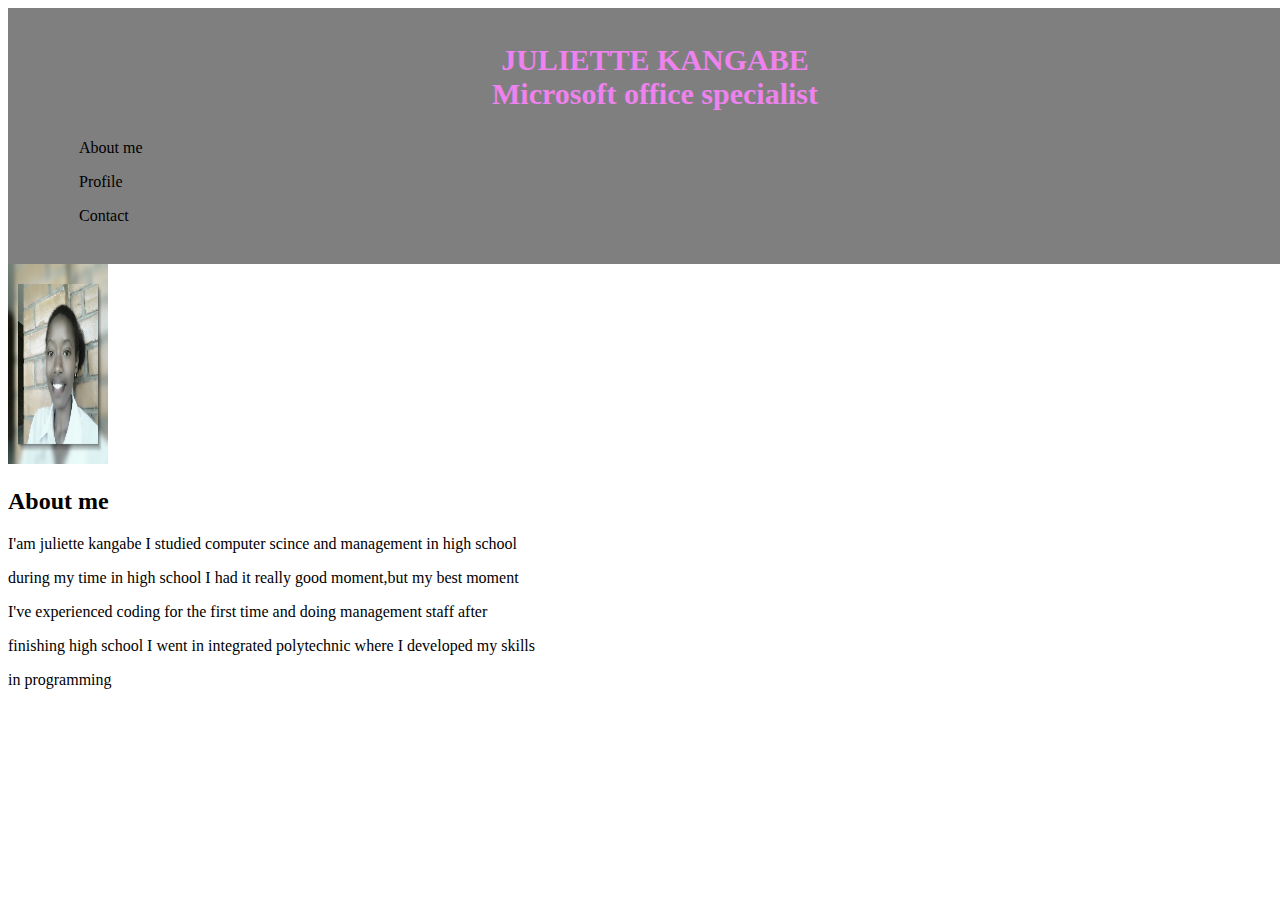
==== index.html @ 89527c19 "add new design" ====
<!DOCTYPE html>
<html lang="en">
<head>
    <meta charset="UTF-8">
    <meta name="viewport" content="width=device-width, initial-scale=1.0">
    <meta http-equiv="X-UA-Compatible" content="ie=edge">
    <title>Document</title>
    <link rel="stylesheet" href="styles.css">
</head>
<body>
    <!-- header -->
    <div class="first">
        <h1>JULIETTE KANGABE <br> Microsoft office specialist</h1>
        <nav>
            <ul>
                <li><a href="">About me</a></li>
                <li><a href="">Profile</a></li>
                <li><a href="">Contact</a></li>
                
            </ul>
        </nav> 
    </div> 
        <div class="image">
            <img src="mypic.jpg" alt="Profile" height="200" width="100">
        </div>
    
                          
                    
           
    <div class="container">
        <div id="intro">
            <h2>About me </h2>
            <p>I'am juliette kangabe I studied computer scince and management in high school<br></p>
            <p>during my time in high school I had it really good moment,but my best moment<br></p>
            <p>I've experienced coding for the first time and doing management staff after<br></p>
            <p>finishing high school I went in integrated polytechnic where I developed my skills<br></p>
            <p>in programming </p>
            
        
    </div>
    </div>
 
</body>
</html>
---- styles.css ----
.first{
    background-image: url("http://www.elephantmediasd.com/wp-content/uploads/2019/06/dark-wallpapers-full-hd-hdtv-fhd-1080p-desktop-backgrounds-positive-beautiful-0.jpg");
    /* position: absolute; */
    height: 70%;
    width: 100%;
    background-size: cover;
    background-position: top;
    background-color: rgba(0, 0, 0, 0.5);
    padding: 15px;
    
}
h1{
    color: violet;
    text-align: center;
    font-size: 30px; 
}
ul{
    list-style-type: none;
    overflow: hidden;
    width:200px;
    
}
li a
{
    display: block;
    color:#000;
    padding: 8px 16px;
    text-decoration: none;
}
li a:hover
{
    background-color: #555;

}
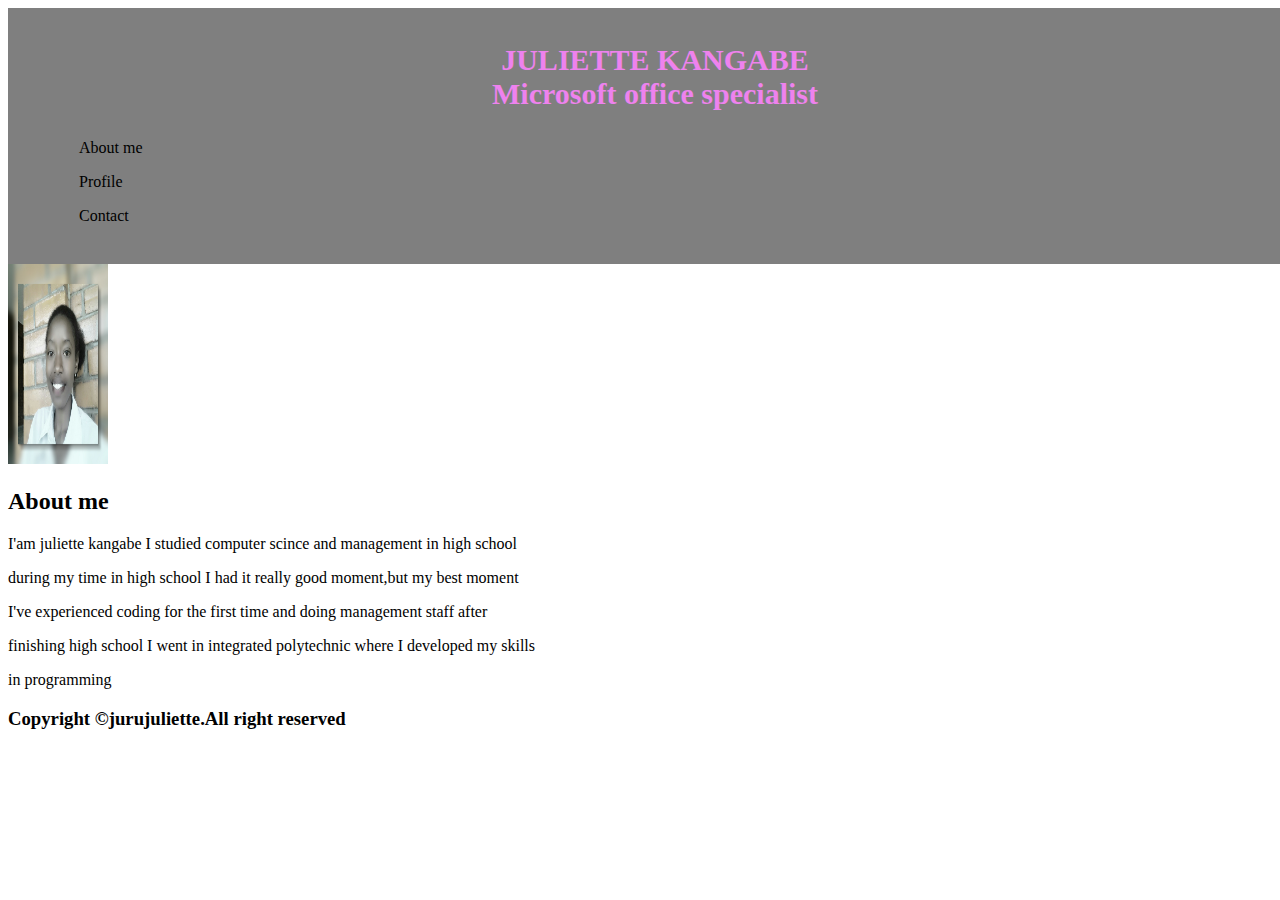
==== commit 7939f2bd: "I have added links" ====
--- a/index.html
+++ b/index.html
@@ -39,6 +39,16 @@
         
     </div>
     </div>
- 
+    <!-- footer -->
+    <div class="footer">
+        <!-- <div class="Copyright"> -->
+                <h3>Copyright &copy;jurujuliette.All right reserved</h3>
+                <div class="icons">
+                        <a href="https://www.facebook.com/" class="fa fa-facebook"></a>
+                        <a href="https://twitter.com/" class="fa fa-twitter"></a>
+                        <a href="https://www.pinterest.com/" class="fa fa-pinterest"></a>
+                        <a href="https://www.linkedin.com" class="fa fa-linkedin"></a>
+                </div>
+ </div>
 </body>
 </html>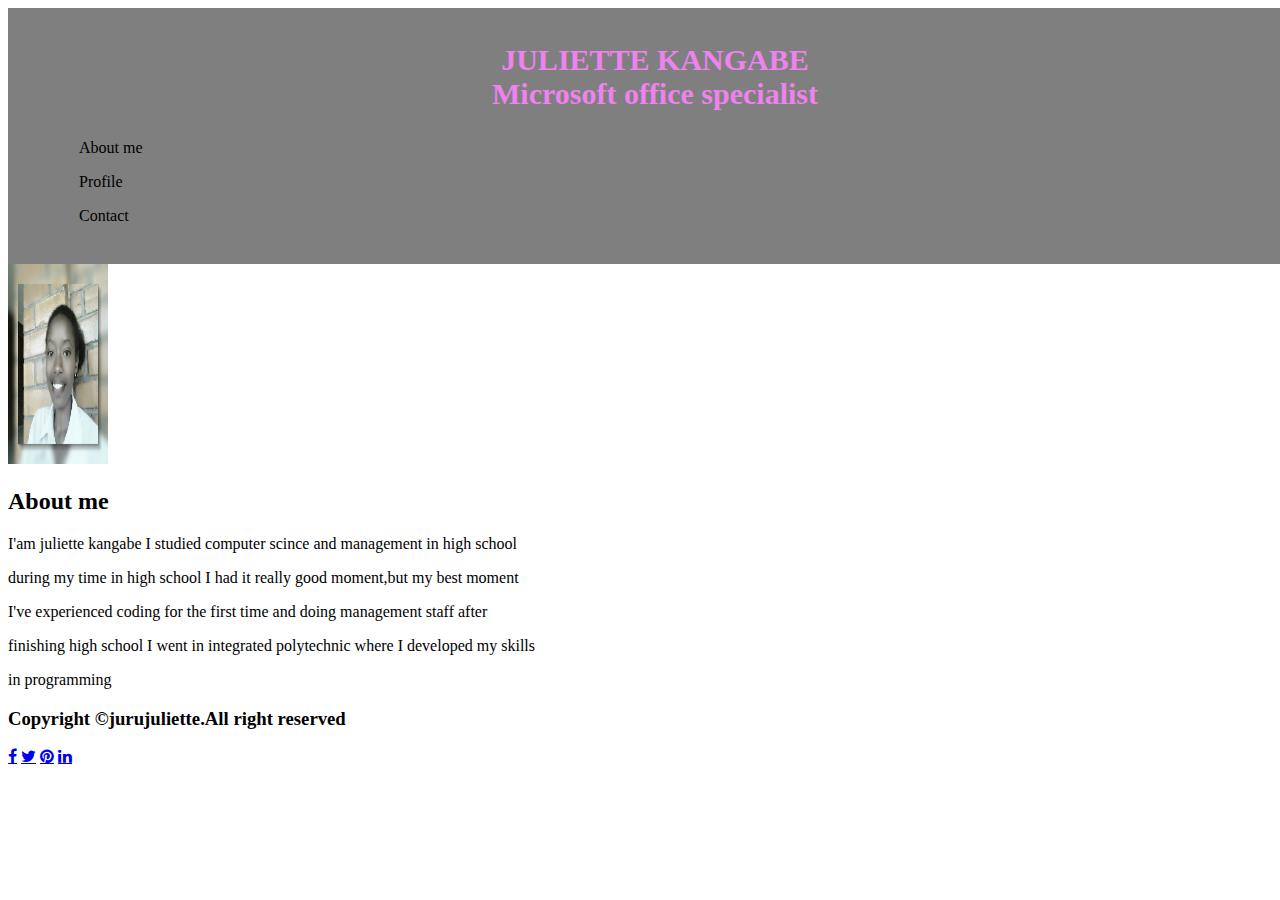
==== commit 04d1fbbb: "added icon link" ====
--- a/index.html
+++ b/index.html
@@ -6,6 +6,7 @@
     <meta http-equiv="X-UA-Compatible" content="ie=edge">
     <title>Document</title>
     <link rel="stylesheet" href="styles.css">
+    <link rel="stylesheet" href="https://cdnjs.cloudflare.com/ajax/libs/font-awesome/4.7.0/css/font-awesome.min.css">
 </head>
 <body>
     <!-- header -->
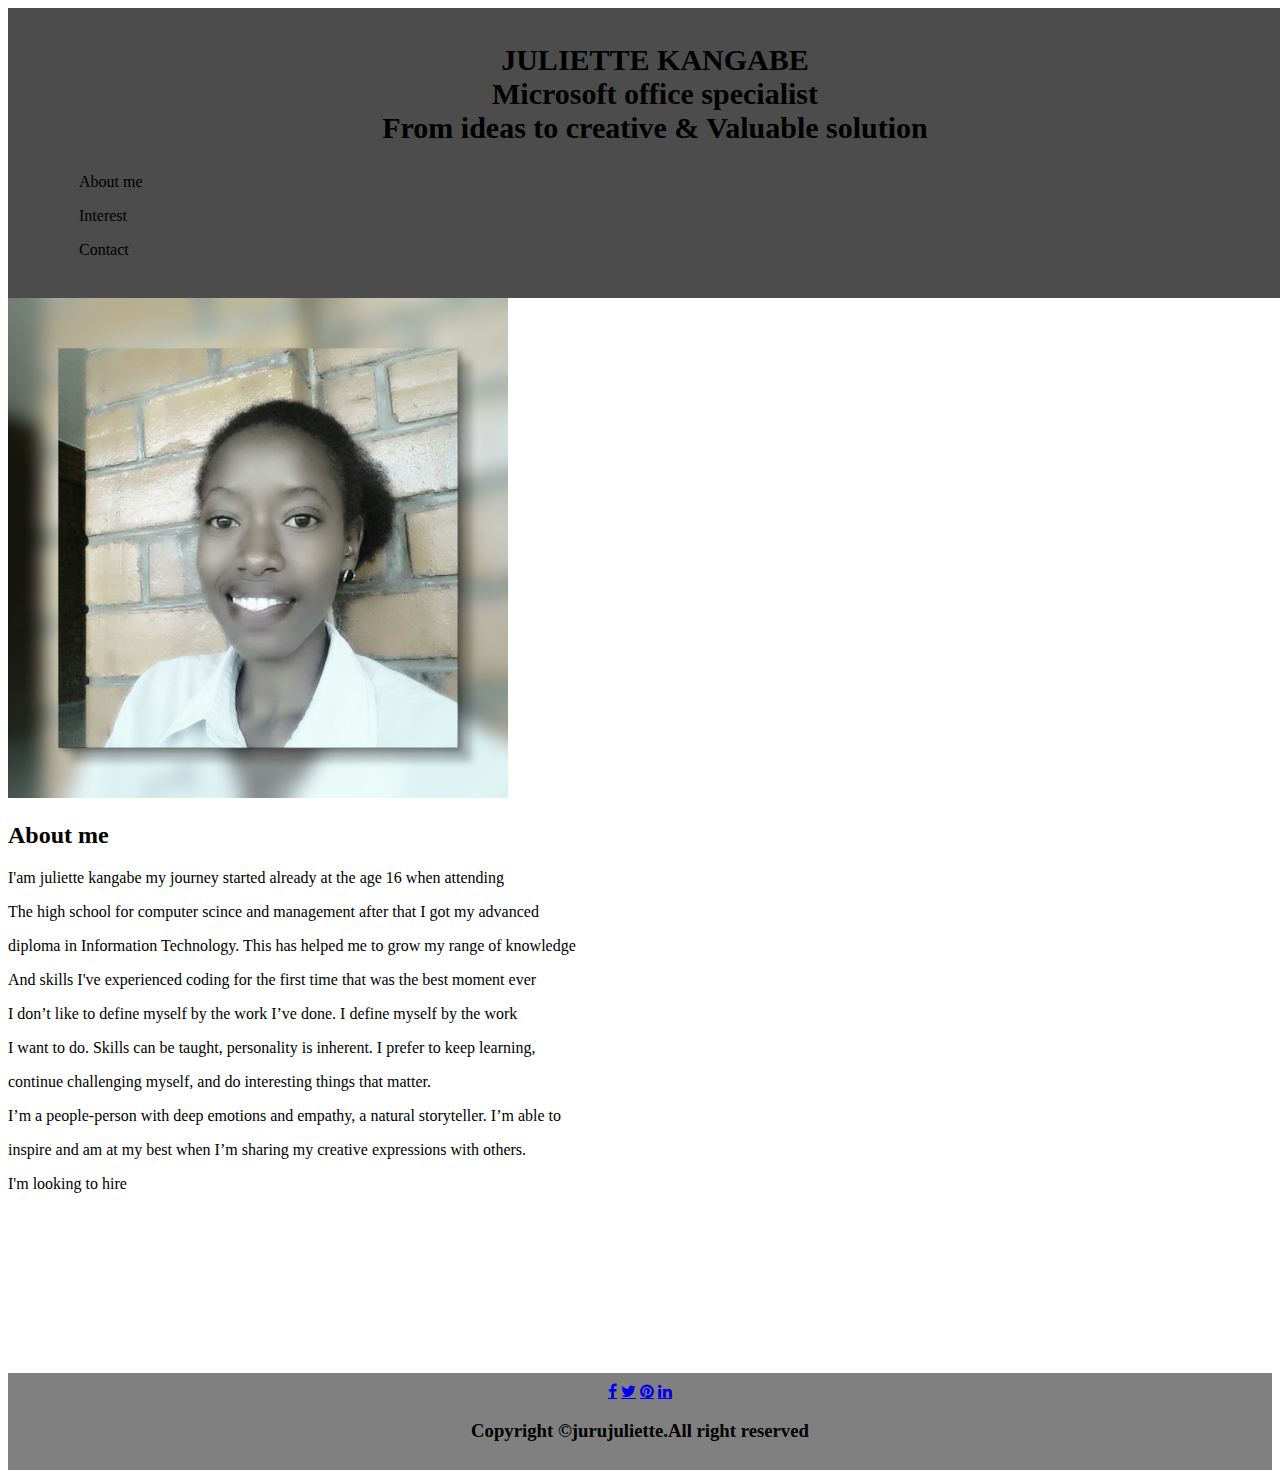
==== commit 024fb21e: "resizing pictures" ====
--- a/index.html
+++ b/index.html
@@ -11,18 +11,18 @@
 <body>
     <!-- header -->
     <div class="first">
-        <h1>JULIETTE KANGABE <br> Microsoft office specialist</h1>
+        <h1>JULIETTE KANGABE <br> Microsoft office specialist <br>From ideas to creative & Valuable solution</h1>
         <nav>
             <ul>
                 <li><a href="">About me</a></li>
-                <li><a href="">Profile</a></li>
+                <li><a href="">Interest</a></li>
                 <li><a href="">Contact</a></li>
                 
             </ul>
         </nav> 
     </div> 
         <div class="image">
-            <img src="mypic.jpg" alt="Profile" height="200" width="100">
+            <img src="mypic.jpg" alt="Profile" height="500" width="500">
         </div>
     
                           
@@ -31,24 +31,29 @@
     <div class="container">
         <div id="intro">
             <h2>About me </h2>
-            <p>I'am juliette kangabe I studied computer scince and management in high school<br></p>
-            <p>during my time in high school I had it really good moment,but my best moment<br></p>
-            <p>I've experienced coding for the first time and doing management staff after<br></p>
-            <p>finishing high school I went in integrated polytechnic where I developed my skills<br></p>
-            <p>in programming </p>
-            
+            <p>I'am juliette kangabe my journey started already at the age 16 when attending<br></p>
+            <p>The high school for computer scince and management after that I got my advanced<br></p> 
+            <p>diploma in Information Technology. This has helped me to grow my range of knowledge<br></p>
+            <p>And skills I've experienced coding for the first time that was the best moment ever<br></p>
+            <p>I don’t like to define myself by the work I’ve done. I define myself by the work </br></p>
+            <p>I want to do. Skills can be taught, personality is inherent. I prefer to keep learning, <br>
+            <p>continue challenging myself, and do interesting things that matter.</p>
+            <p>I’m a people-person with deep emotions and empathy, a natural storyteller. I’m able to <br></p>
+            <p>inspire and am at my best when I’m sharing my creative expressions with others.</p>
+            <p>I'm looking to hire </p>
         
     </div>
     </div>
     <!-- footer -->
     <div class="footer">
         <!-- <div class="Copyright"> -->
-                <h3>Copyright &copy;jurujuliette.All right reserved</h3>
+                
                 <div class="icons">
                         <a href="https://www.facebook.com/" class="fa fa-facebook"></a>
                         <a href="https://twitter.com/" class="fa fa-twitter"></a>
                         <a href="https://www.pinterest.com/" class="fa fa-pinterest"></a>
                         <a href="https://www.linkedin.com" class="fa fa-linkedin"></a>
+                        <h3>Copyright &copy;jurujuliette.All right reserved</h3>
                 </div>
  </div>
 </body>
--- a/styles.css
+++ b/styles.css
@@ -1,16 +1,16 @@
 .first{
-    background-image: url("http://www.elephantmediasd.com/wp-content/uploads/2019/06/dark-wallpapers-full-hd-hdtv-fhd-1080p-desktop-backgrounds-positive-beautiful-0.jpg");
+    background-image: url("https://cdn.pixabay.com/photo/2016/11/29/06/18/home-office-1867761_960_720.jpg");
     /* position: absolute; */
     height: 70%;
     width: 100%;
     background-size: cover;
     background-position: top;
-    background-color: rgba(0, 0, 0, 0.5);
+    background-color: rgba(0, 0, 0, 0.7);
     padding: 15px;
     
 }
 h1{
-    color: violet;
+    color:#000;
     text-align: center;
     font-size: 30px; 
 }
@@ -26,9 +26,27 @@
     color:#000;
     padding: 8px 16px;
     text-decoration: none;
+    box-shadow: 0 0 10px rgba(0, 0, 0, 0.1), insert 0 0 1px rgba(255, 255, 255, 0.6);
 }
 li a:hover
 {
     background-color: #555;
 
-}+}
+.footer
+{
+    background-color: grey;
+    padding: 10px;
+    margin-top:180px;
+}
+h3
+{
+    text-align: center;
+}
+.icons
+{
+    text-align: center;
+    color: #000;
+    /* margin-right: 10px;
+    margin-left: 10px; */
+}
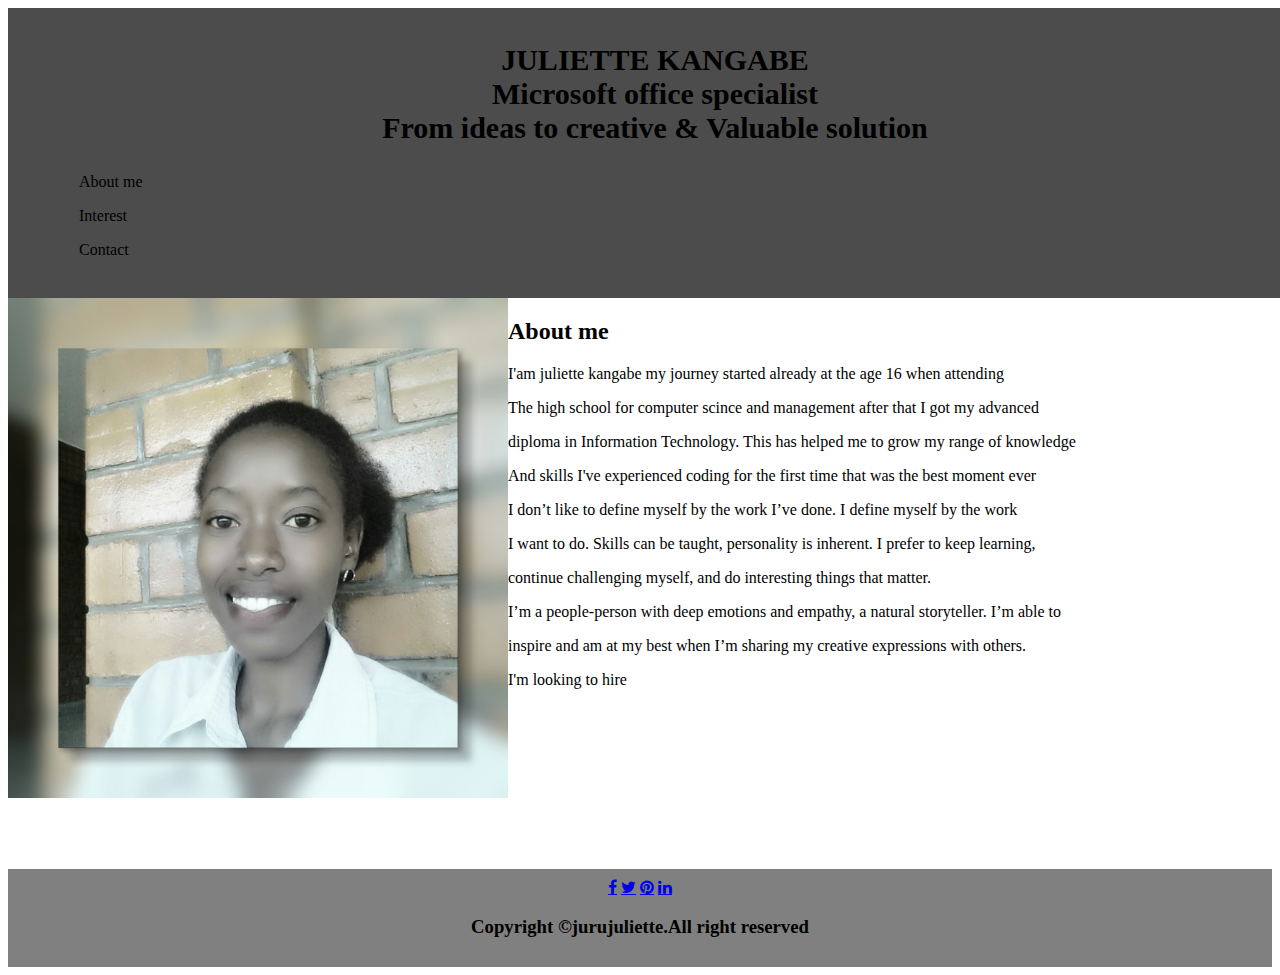
==== commit 2769cb06: "adding styles in navigation" ====
--- a/index.html
+++ b/index.html
@@ -14,15 +14,15 @@
         <h1>JULIETTE KANGABE <br> Microsoft office specialist <br>From ideas to creative & Valuable solution</h1>
         <nav>
             <ul>
-                <li><a href="">About me</a></li>
-                <li><a href="">Interest</a></li>
+                <li><a href="aboutMe.html" target="self">About me</a></li>
+                <li><a href="Interest.html">Interest</a></li>
                 <li><a href="">Contact</a></li>
                 
             </ul>
         </nav> 
     </div> 
         <div class="image">
-            <img src="mypic.jpg" alt="Profile" height="500" width="500">
+            <img src="mypic.jpg" alt="Profile" height="500" width="500" align ="left">
         </div>
     
                           
--- a/styles.css
+++ b/styles.css
@@ -47,6 +47,7 @@
 {
     text-align: center;
     color: #000;
-    /* margin-right: 10px;
-    margin-left: 10px; */
 }
+#intro{
+    margin-top: 20px;
+}
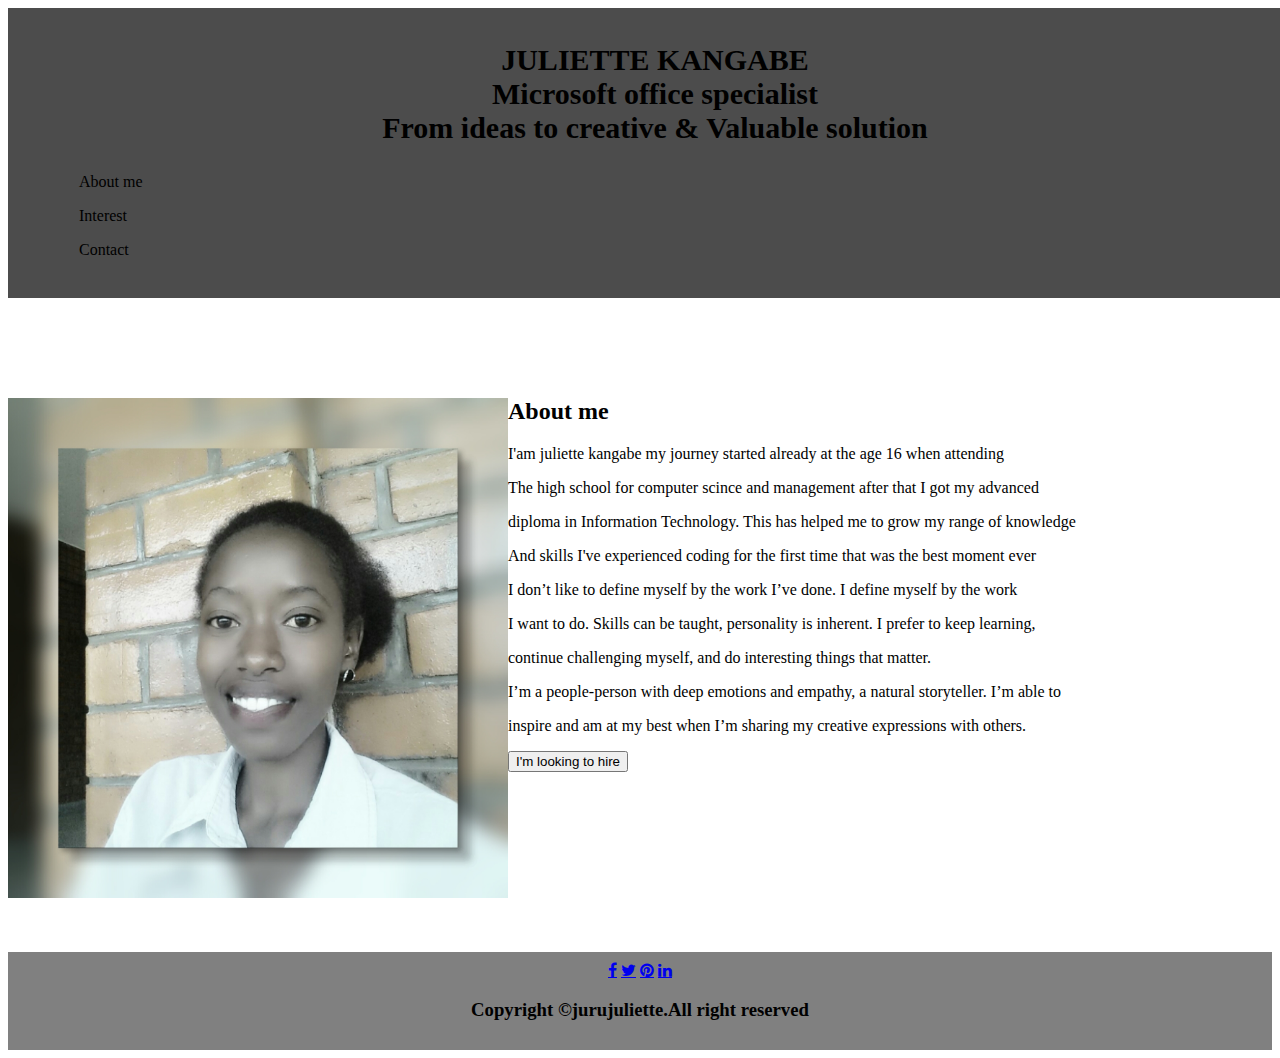
==== commit 8cb1fd5a: "adding a button" ====
--- a/index.html
+++ b/index.html
@@ -40,7 +40,7 @@
             <p>continue challenging myself, and do interesting things that matter.</p>
             <p>I’m a people-person with deep emotions and empathy, a natural storyteller. I’m able to <br></p>
             <p>inspire and am at my best when I’m sharing my creative expressions with others.</p>
-            <p>I'm looking to hire </p>
+            <button id="button"> I'm looking to hire </button>
         
     </div>
     </div>
--- a/styles.css
+++ b/styles.css
@@ -1,12 +1,14 @@
 .first{
     background-image: url("https://cdn.pixabay.com/photo/2016/11/29/06/18/home-office-1867761_960_720.jpg");
     /* position: absolute; */
-    height: 70%;
+    height:100%;
     width: 100%;
     background-size: cover;
     background-position: top;
     background-color: rgba(0, 0, 0, 0.7);
     padding: 15px;
+    margin-bottom: 100px;
+  
     
 }
 h1{
@@ -48,6 +50,4 @@
     text-align: center;
     color: #000;
 }
-#intro{
-    margin-top: 20px;
-}
+
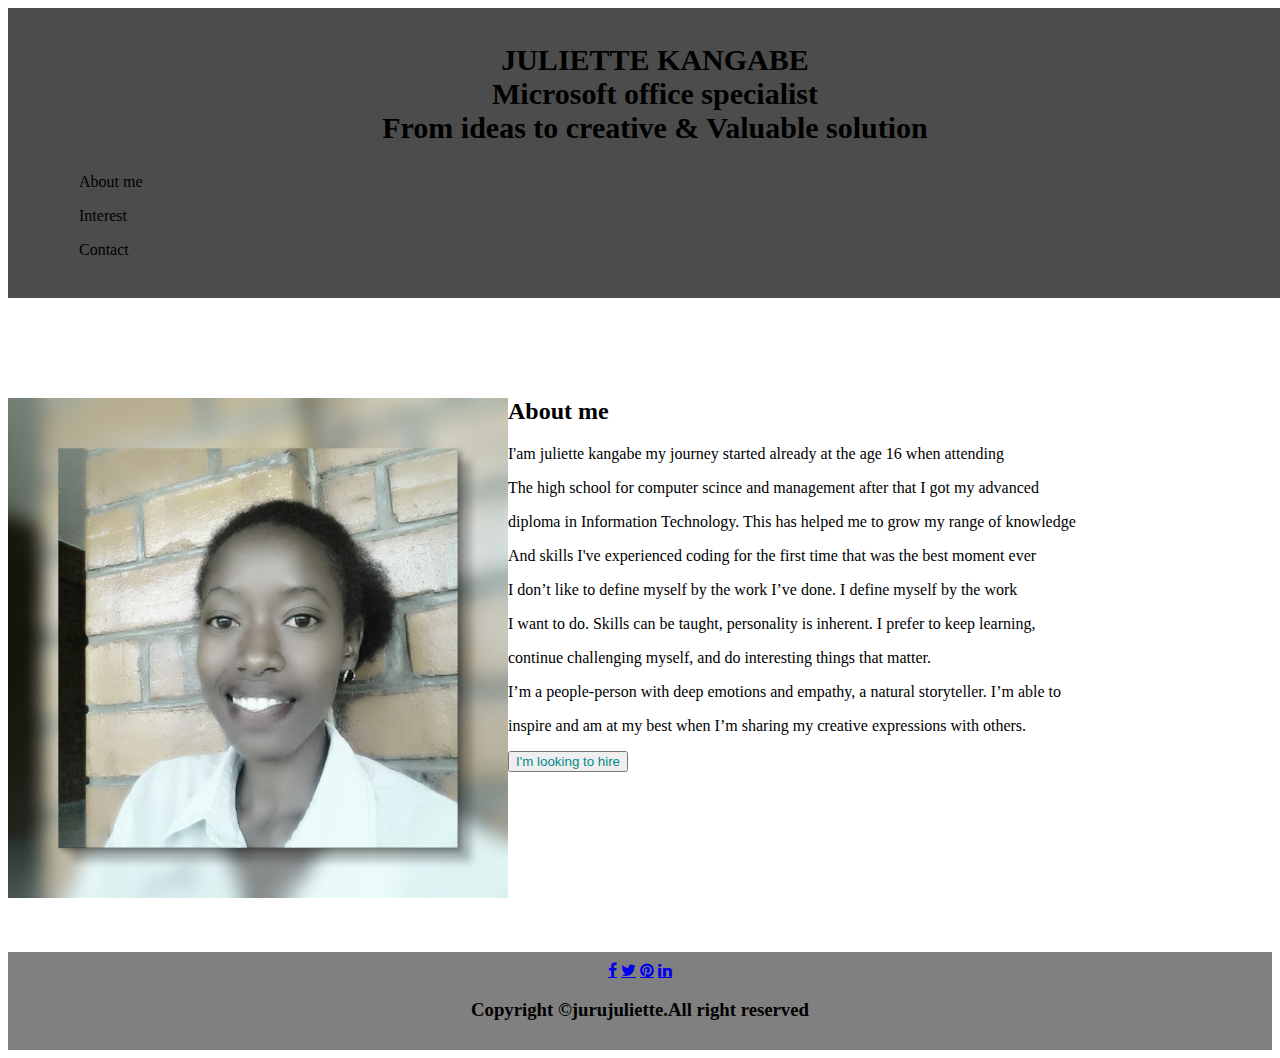
==== commit 0d595ba7: "I have created another file called contact" ====
--- a/index.html
+++ b/index.html
@@ -32,7 +32,7 @@
         <div id="intro">
             <h2>About me </h2>
             <p>I'am juliette kangabe my journey started already at the age 16 when attending<br></p>
-            <p>The high school for computer scince and management after that I got my advanced<br></p> 
+            <p>The high school for computer scince and management after that I got my advanced</p> 
             <p>diploma in Information Technology. This has helped me to grow my range of knowledge<br></p>
             <p>And skills I've experienced coding for the first time that was the best moment ever<br></p>
             <p>I don’t like to define myself by the work I’ve done. I define myself by the work </br></p>
--- a/styles.css
+++ b/styles.css
@@ -50,4 +50,6 @@
     text-align: center;
     color: #000;
 }
-
+#button{
+    color:darkcyan;
+}
